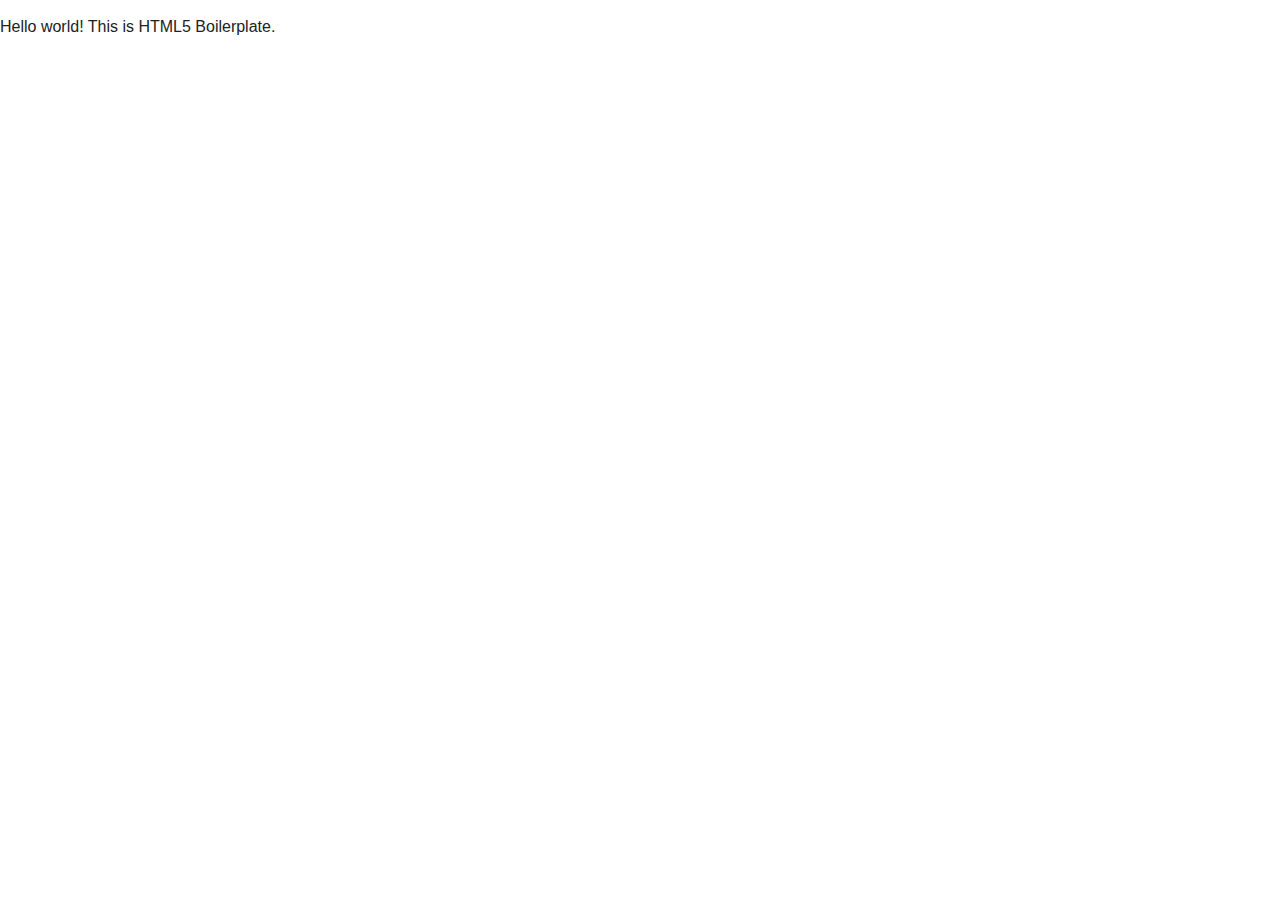
==== index.html @ b09a8c13 "First commit" ====
<!DOCTYPE html>
<!--[if lt IE 7]>      <html class="no-js lt-ie9 lt-ie8 lt-ie7"> <![endif]-->
<!--[if IE 7]>         <html class="no-js lt-ie9 lt-ie8"> <![endif]-->
<!--[if IE 8]>         <html class="no-js lt-ie9"> <![endif]-->
<!--[if gt IE 8]><!--> <html class="no-js"> <!--<![endif]-->
    <head>
        <meta charset="utf-8">
        <meta http-equiv="X-UA-Compatible" content="IE=edge">
        <title></title>
        <meta name="description" content="">
        <meta name="viewport" content="width=device-width, initial-scale=1">

        <!-- Place favicon.ico and apple-touch-icon.png in the root directory -->

        <link rel="stylesheet" href="css/normalize.css">
        <link rel="stylesheet" href="css/main.css">
        <script src="js/vendor/modernizr-2.6.2.min.js"></script>
    </head>
    <body>
        <!--[if lt IE 7]>
            <p class="browsehappy">You are using an <strong>outdated</strong> browser. Please <a href="http://browsehappy.com/">upgrade your browser</a> to improve your experience.</p>
        <![endif]-->

        <!-- Add your site or application content here -->
        <p>Hello world! This is HTML5 Boilerplate.</p>

        <script src="//ajax.googleapis.com/ajax/libs/jquery/1.10.2/jquery.min.js"></script>
        <script>window.jQuery || document.write('<script src="js/vendor/jquery-1.10.2.min.js"><\/script>')</script>
        <script src="js/plugins.js"></script>
        <script src="js/main.js"></script>

        <!-- Google Analytics: change UA-XXXXX-X to be your site's ID. -->
        <script>
            (function(b,o,i,l,e,r){b.GoogleAnalyticsObject=l;b[l]||(b[l]=
            function(){(b[l].q=b[l].q||[]).push(arguments)});b[l].l=+new Date;
            e=o.createElement(i);r=o.getElementsByTagName(i)[0];
            e.src='//www.google-analytics.com/analytics.js';
            r.parentNode.insertBefore(e,r)}(window,document,'script','ga'));
            ga('create','UA-XXXXX-X');ga('send','pageview');
        </script>
    </body>
</html>
---- css/main.css ----
/*! HTML5 Boilerplate v4.3.0 | MIT License | http://h5bp.com/ */

/*
 * What follows is the result of much research on cross-browser styling.
 * Credit left inline and big thanks to Nicolas Gallagher, Jonathan Neal,
 * Kroc Camen, and the H5BP dev community and team.
 */

/* ==========================================================================
   Base styles: opinionated defaults
   ========================================================================== */

html,
button,
input,
select,
textarea {
    color: #222;
}

html {
    font-size: 1em;
    line-height: 1.4;
}

/*
 * Remove text-shadow in selection highlight: h5bp.com/i
 * These selection rule sets have to be separate.
 * Customize the background color to match your design.
 */

::-moz-selection {
    background: #b3d4fc;
    text-shadow: none;
}

::selection {
    background: #b3d4fc;
    text-shadow: none;
}

/*
 * A better looking default horizontal rule
 */

hr {
    display: block;
    height: 1px;
    border: 0;
    border-top: 1px solid #ccc;
    margin: 1em 0;
    padding: 0;
}

/*
 * Remove the gap between images, videos, audio and canvas and the bottom of
 * their containers: h5bp.com/i/440
 */

audio,
canvas,
img,
video {
    vertical-align: middle;
}

/*
 * Remove default fieldset styles.
 */

fieldset {
    border: 0;
    margin: 0;
    padding: 0;
}

/*
 * Allow only vertical resizing of textareas.
 */

textarea {
    resize: vertical;
}

/* ==========================================================================
   Browse Happy prompt
   ========================================================================== */

.browsehappy {
    margin: 0.2em 0;
    background: #ccc;
    color: #000;
    padding: 0.2em 0;
}

/* ==========================================================================
   Author's custom styles
   ========================================================================== */

















/* ==========================================================================
   Helper classes
   ========================================================================== */

/*
 * Image replacement
 */

.ir {
    background-color: transparent;
    border: 0;
    overflow: hidden;
    /* IE 6/7 fallback */
    *text-indent: -9999px;
}

.ir:before {
    content: "";
    display: block;
    width: 0;
    height: 150%;
}

/*
 * Hide from both screenreaders and browsers: h5bp.com/u
 */

.hidden {
    display: none !important;
    visibility: hidden;
}

/*
 * Hide only visually, but have it available for screenreaders: h5bp.com/v
 */

.visuallyhidden {
    border: 0;
    clip: rect(0 0 0 0);
    height: 1px;
    margin: -1px;
    overflow: hidden;
    padding: 0;
    position: absolute;
    width: 1px;
}

/*
 * Extends the .visuallyhidden class to allow the element to be focusable
 * when navigated to via the keyboard: h5bp.com/p
 */

.visuallyhidden.focusable:active,
.visuallyhidden.focusable:focus {
    clip: auto;
    height: auto;
    margin: 0;
    overflow: visible;
    position: static;
    width: auto;
}

/*
 * Hide visually and from screenreaders, but maintain layout
 */

.invisible {
    visibility: hidden;
}

/*
 * Clearfix: contain floats
 *
 * For modern browsers
 * 1. The space content is one way to avoid an Opera bug when the
 *    `contenteditable` attribute is included anywhere else in the document.
 *    Otherwise it causes space to appear at the top and bottom of elements
 *    that receive the `clearfix` class.
 * 2. The use of `table` rather than `block` is only necessary if using
 *    `:before` to contain the top-margins of child elements.
 */

.clearfix:before,
.clearfix:after {
    content: " "; /* 1 */
    display: table; /* 2 */
}

.clearfix:after {
    clear: both;
}

/*
 * For IE 6/7 only
 * Include this rule to trigger hasLayout and contain floats.
 */

.clearfix {
    *zoom: 1;
}

/* ==========================================================================
   EXAMPLE Media Queries for Responsive Design.
   These examples override the primary ('mobile first') styles.
   Modify as content requires.
   ========================================================================== */

@media only screen and (min-width: 35em) {
    /* Style adjustments for viewports that meet the condition */
}

@media print,
       (-o-min-device-pixel-ratio: 5/4),
       (-webkit-min-device-pixel-ratio: 1.25),
       (min-resolution: 120dpi) {
    /* Style adjustments for high resolution devices */
}

/* ==========================================================================
   Print styles.
   Inlined to avoid required HTTP connection: h5bp.com/r
   ========================================================================== */

@media print {
    * {
        background: transparent !important;
        color: #000 !important; /* Black prints faster: h5bp.com/s */
        box-shadow: none !important;
        text-shadow: none !important;
    }

    a,
    a:visited {
        text-decoration: underline;
    }

    a[href]:after {
        content: " (" attr(href) ")";
    }

    abbr[title]:after {
        content: " (" attr(title) ")";
    }

    /*
     * Don't show links for images, or javascript/internal links
     */

    .ir a:after,
    a[href^="javascript:"]:after,
    a[href^="#"]:after {
        content: "";
    }

    pre,
    blockquote {
        border: 1px solid #999;
        page-break-inside: avoid;
    }

    thead {
        display: table-header-group; /* h5bp.com/t */
    }

    tr,
    img {
        page-break-inside: avoid;
    }

    img {
        max-width: 100% !important;
    }

    @page {
        margin: 0.5cm;
    }

    p,
    h2,
    h3 {
        orphans: 3;
        widows: 3;
    }

    h2,
    h3 {
        page-break-after: avoid;
    }
}
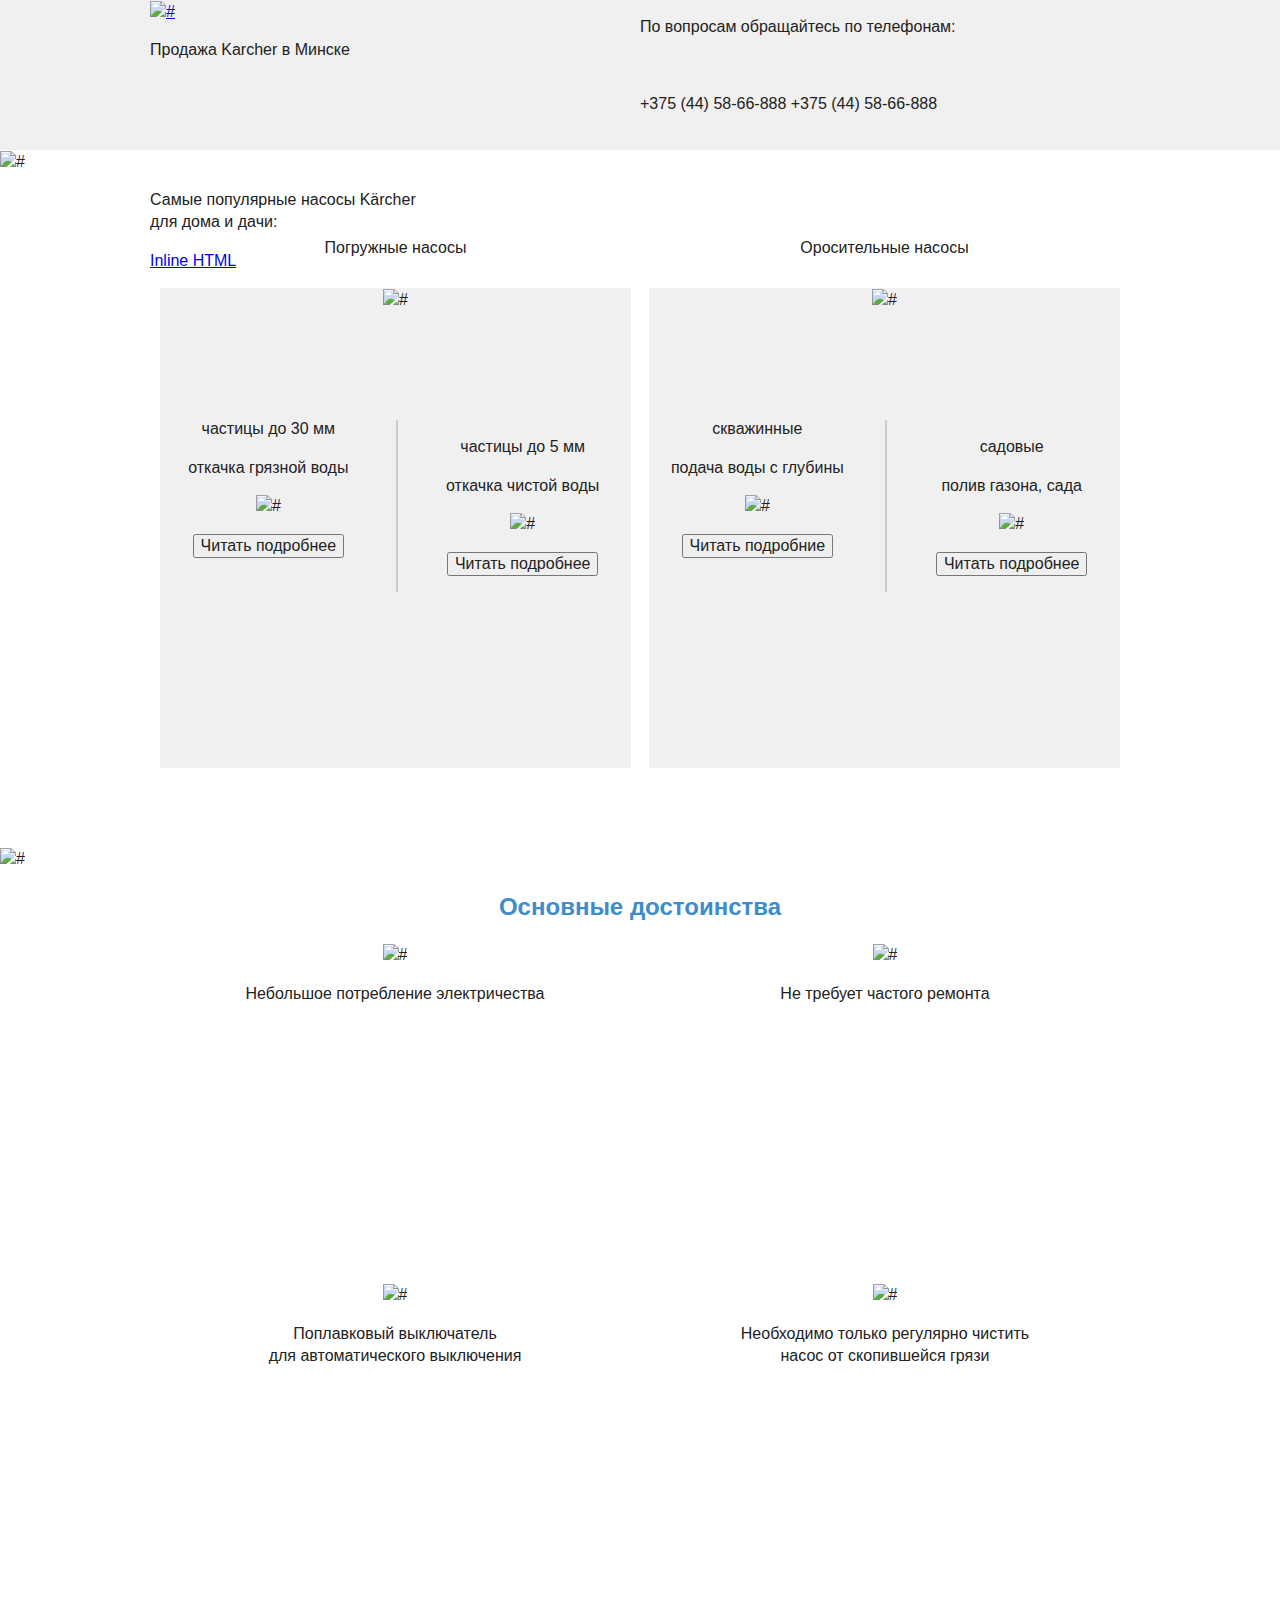
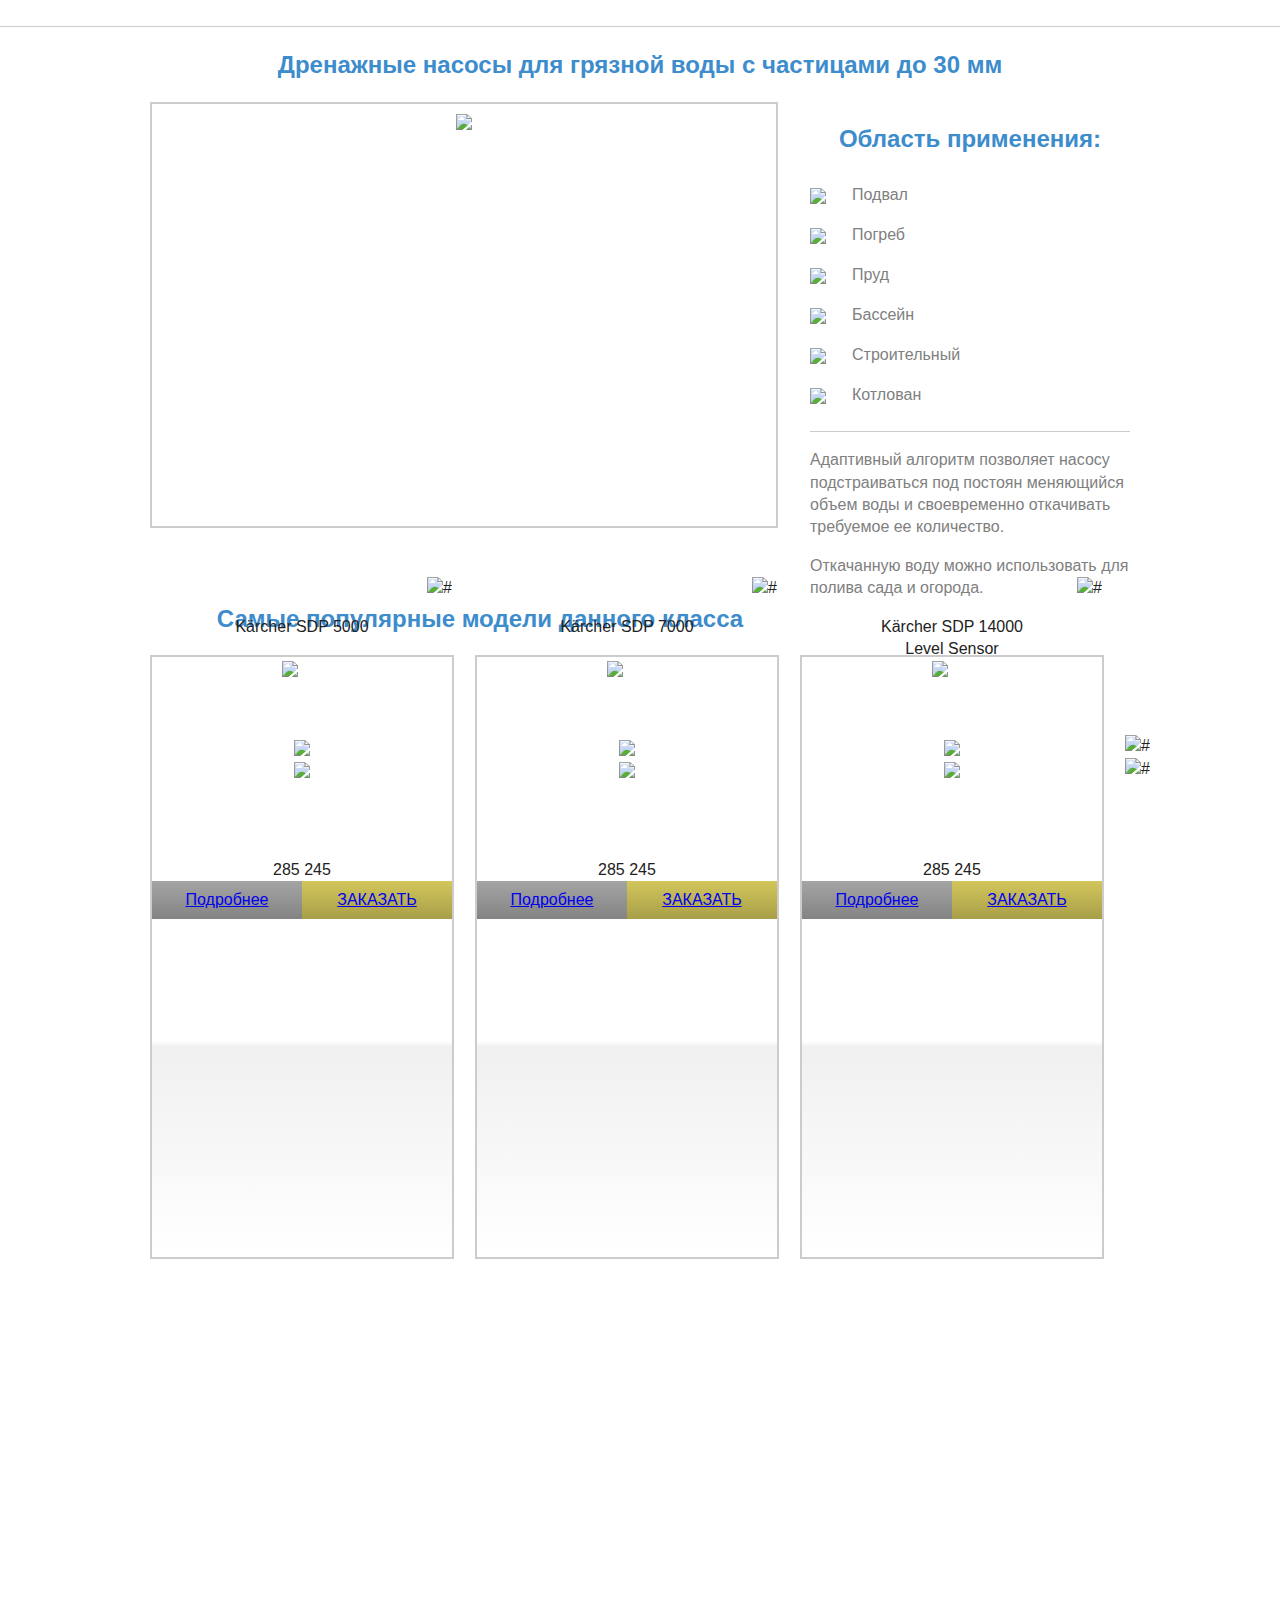
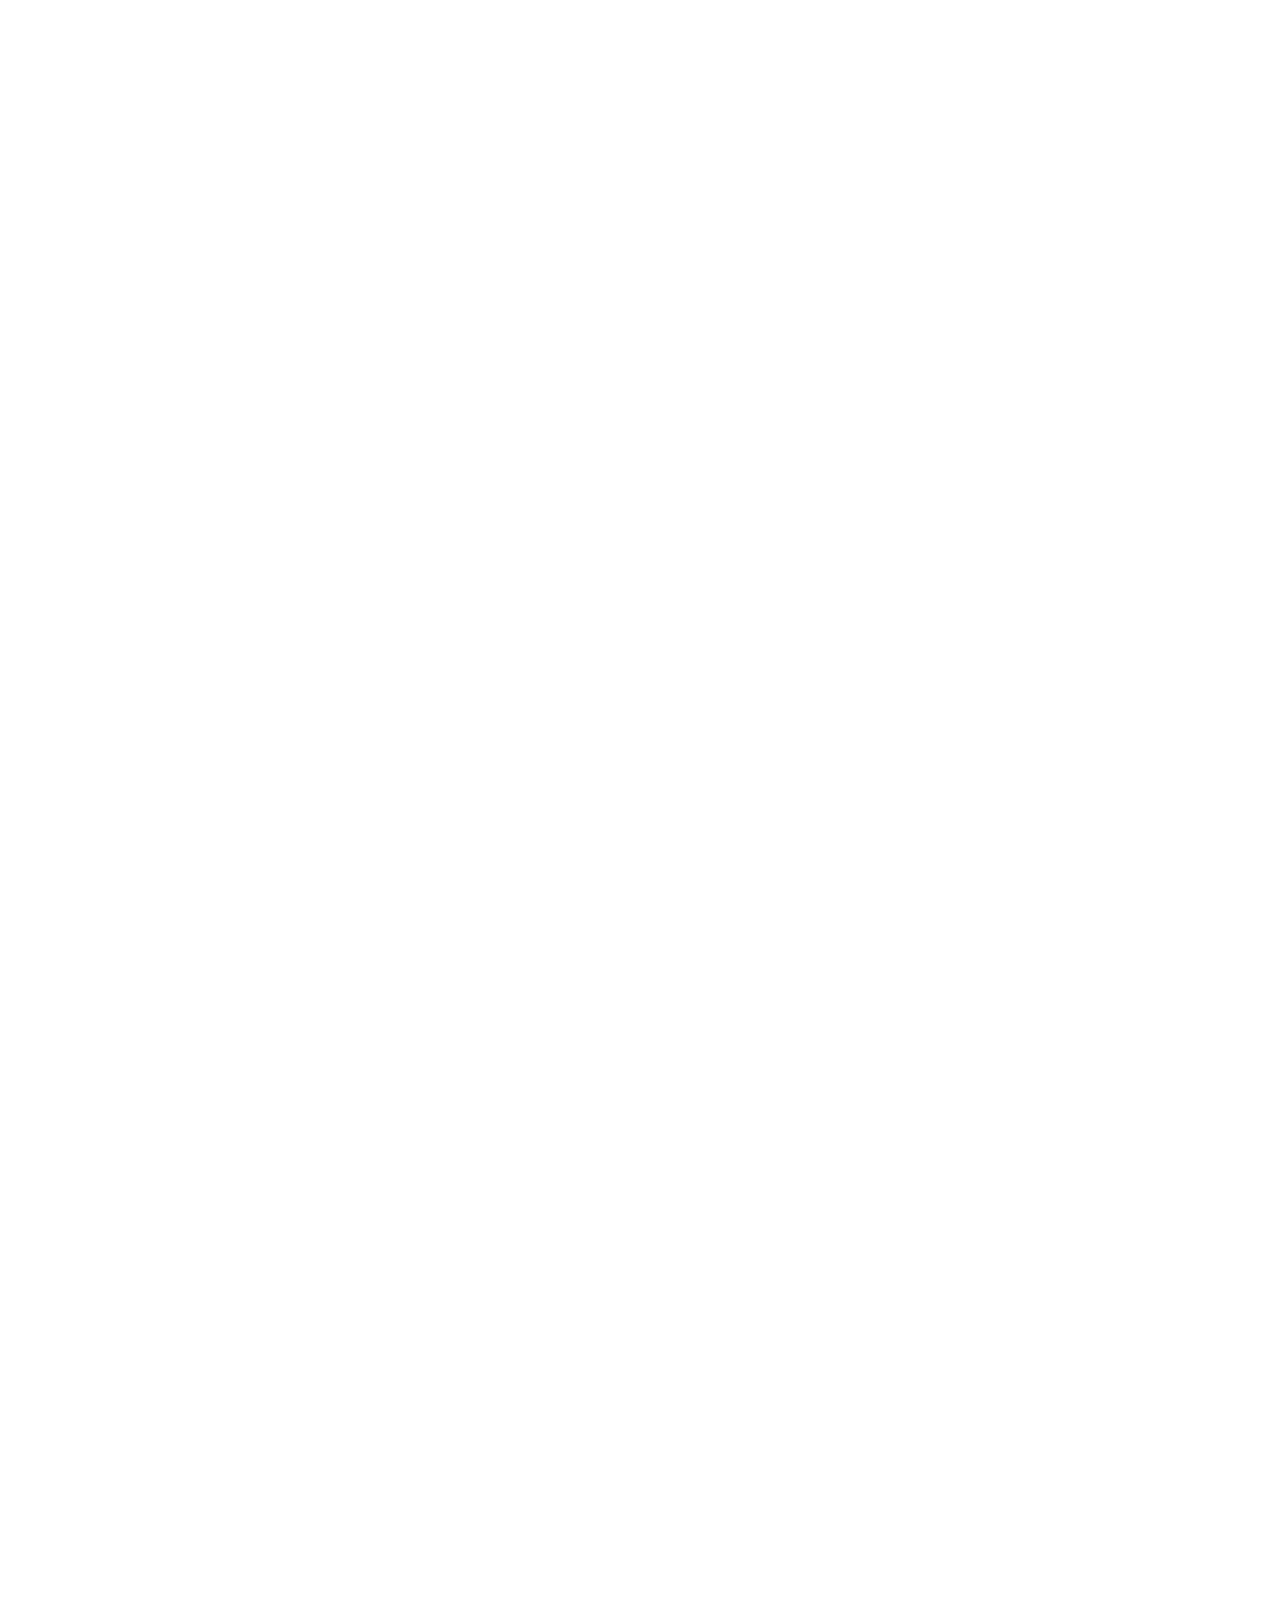
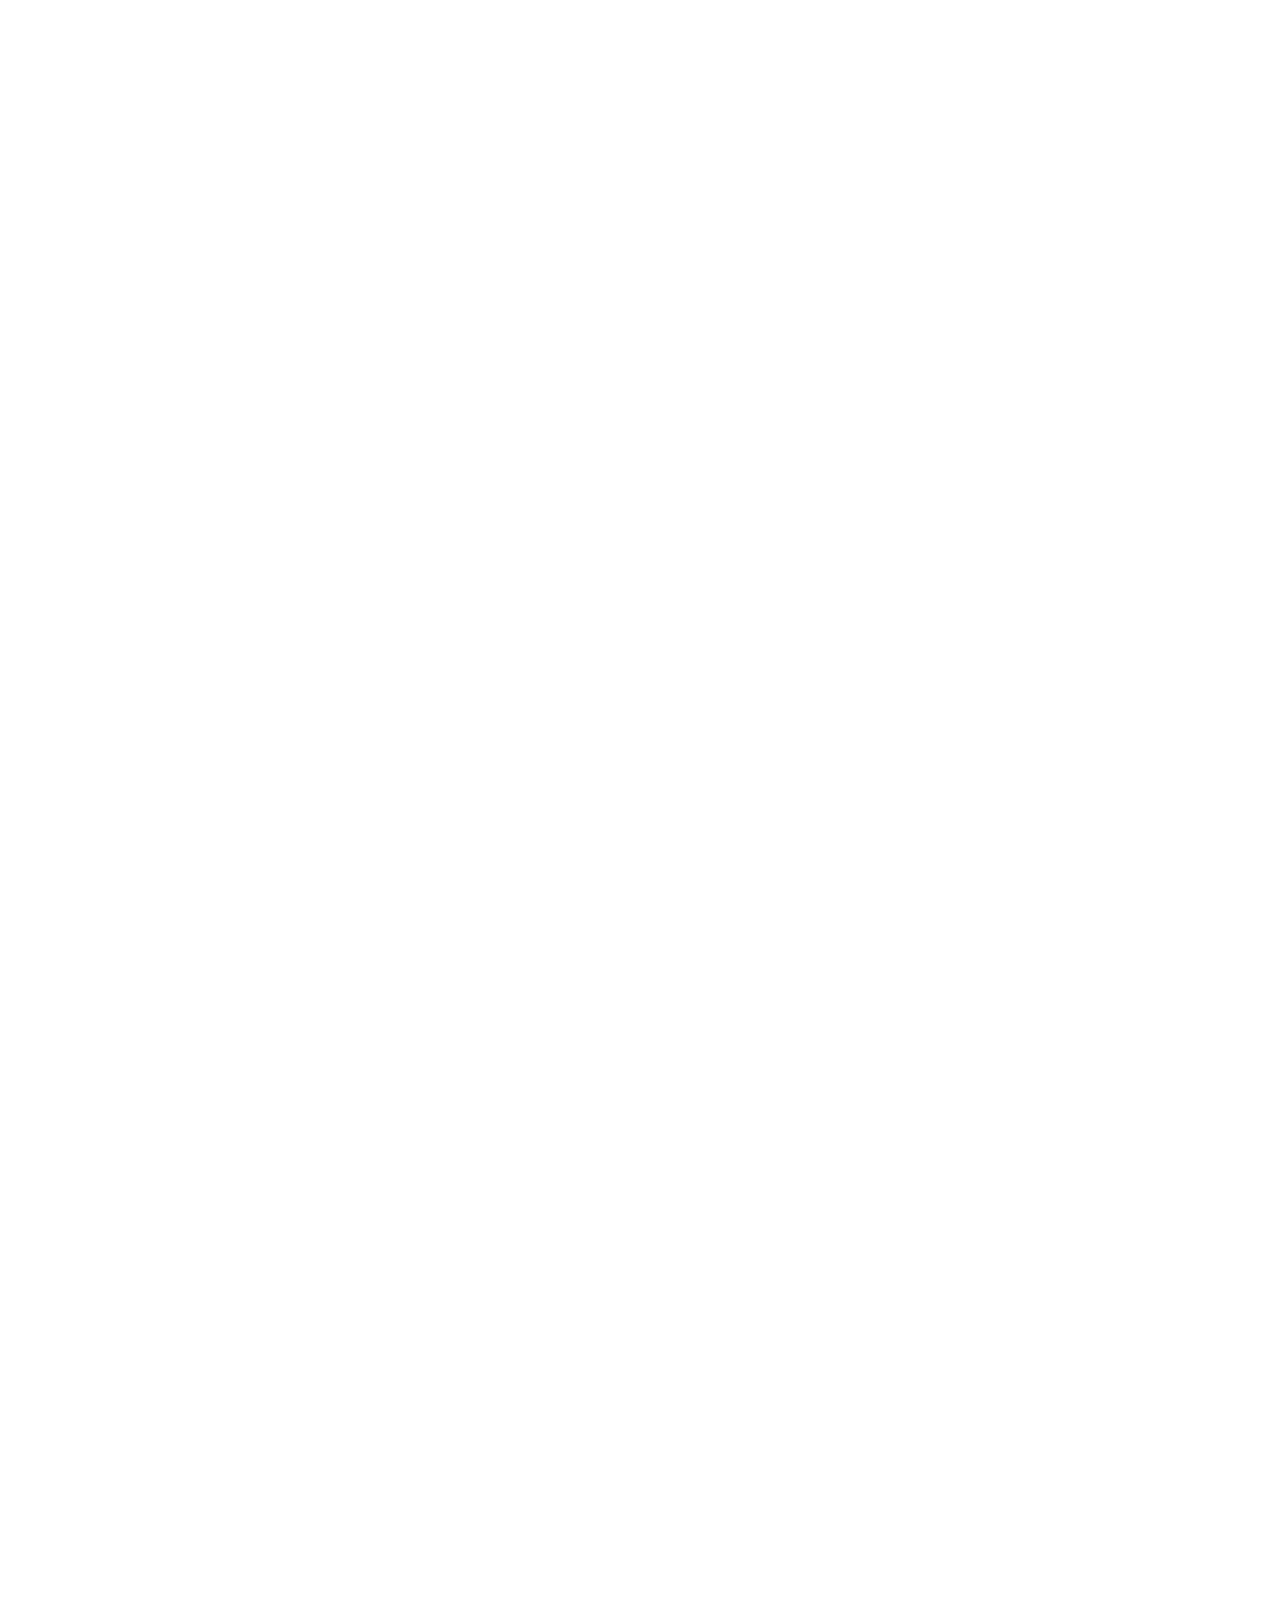
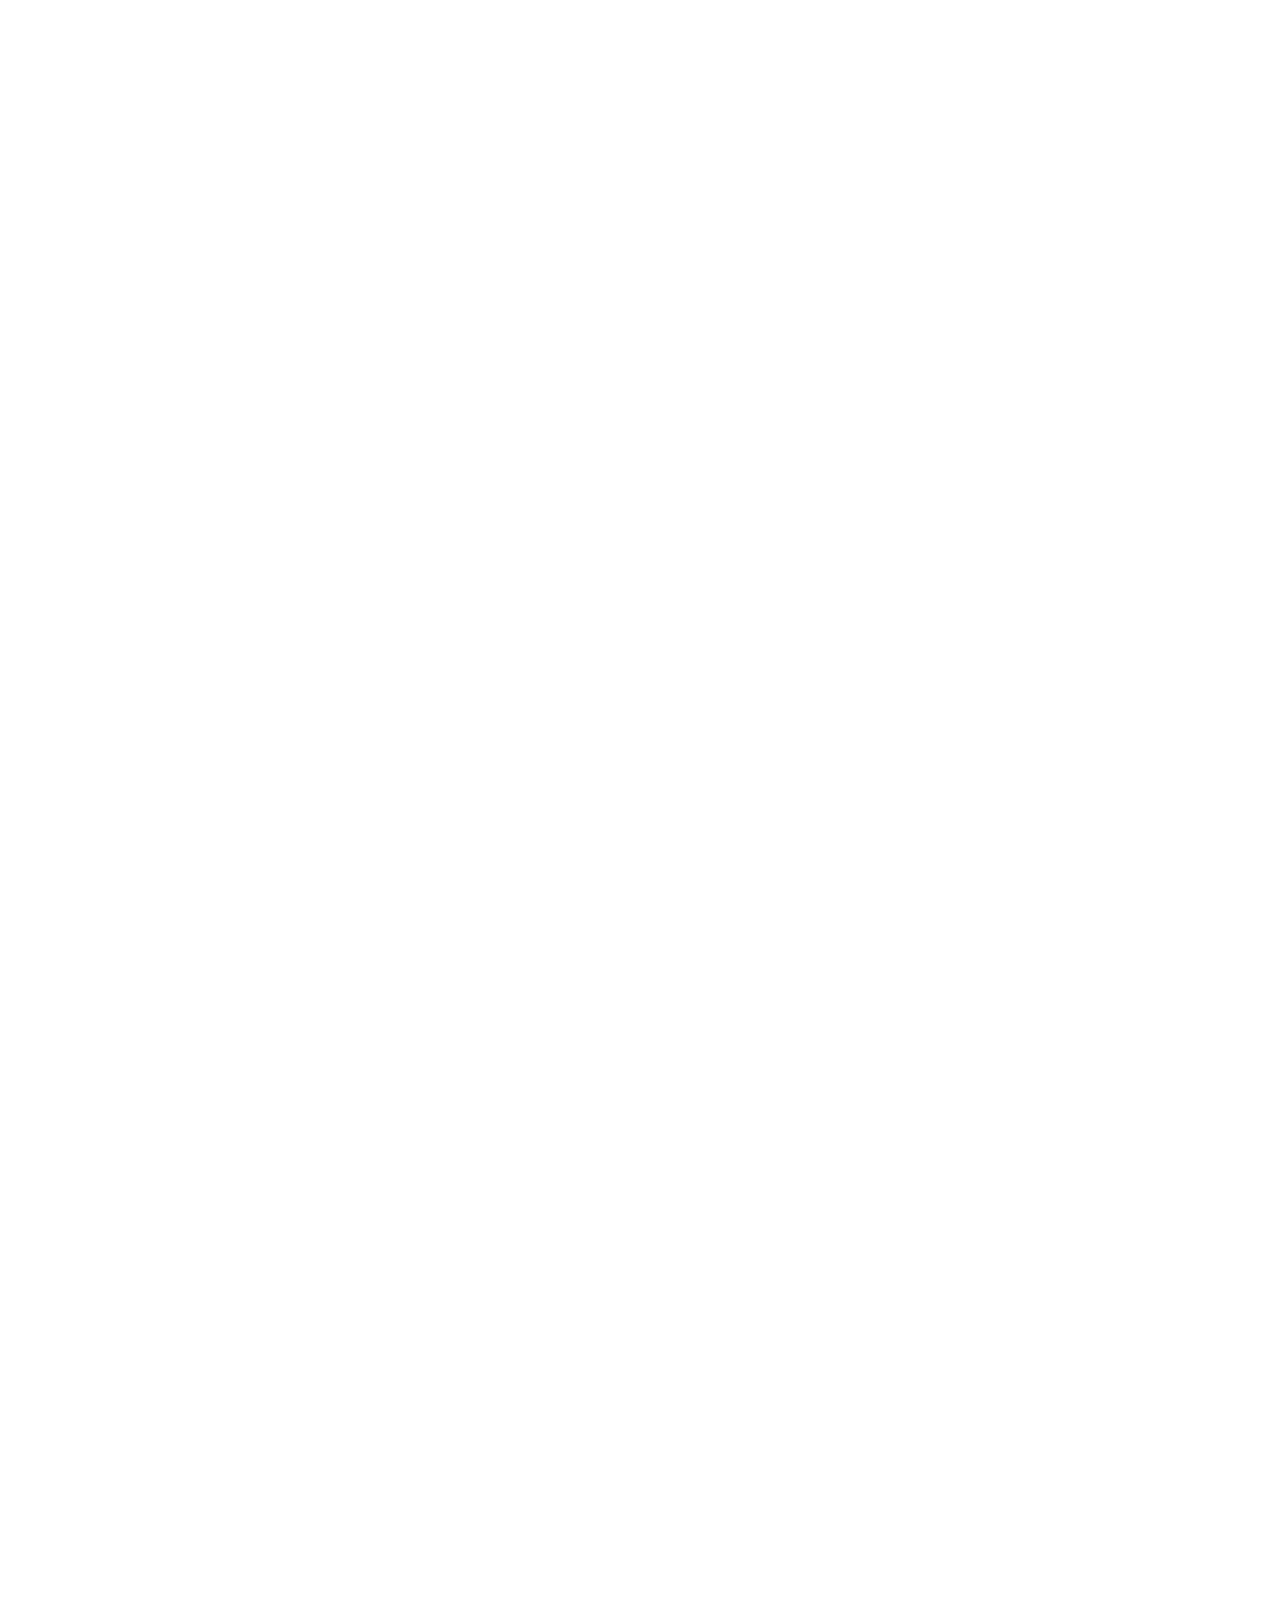
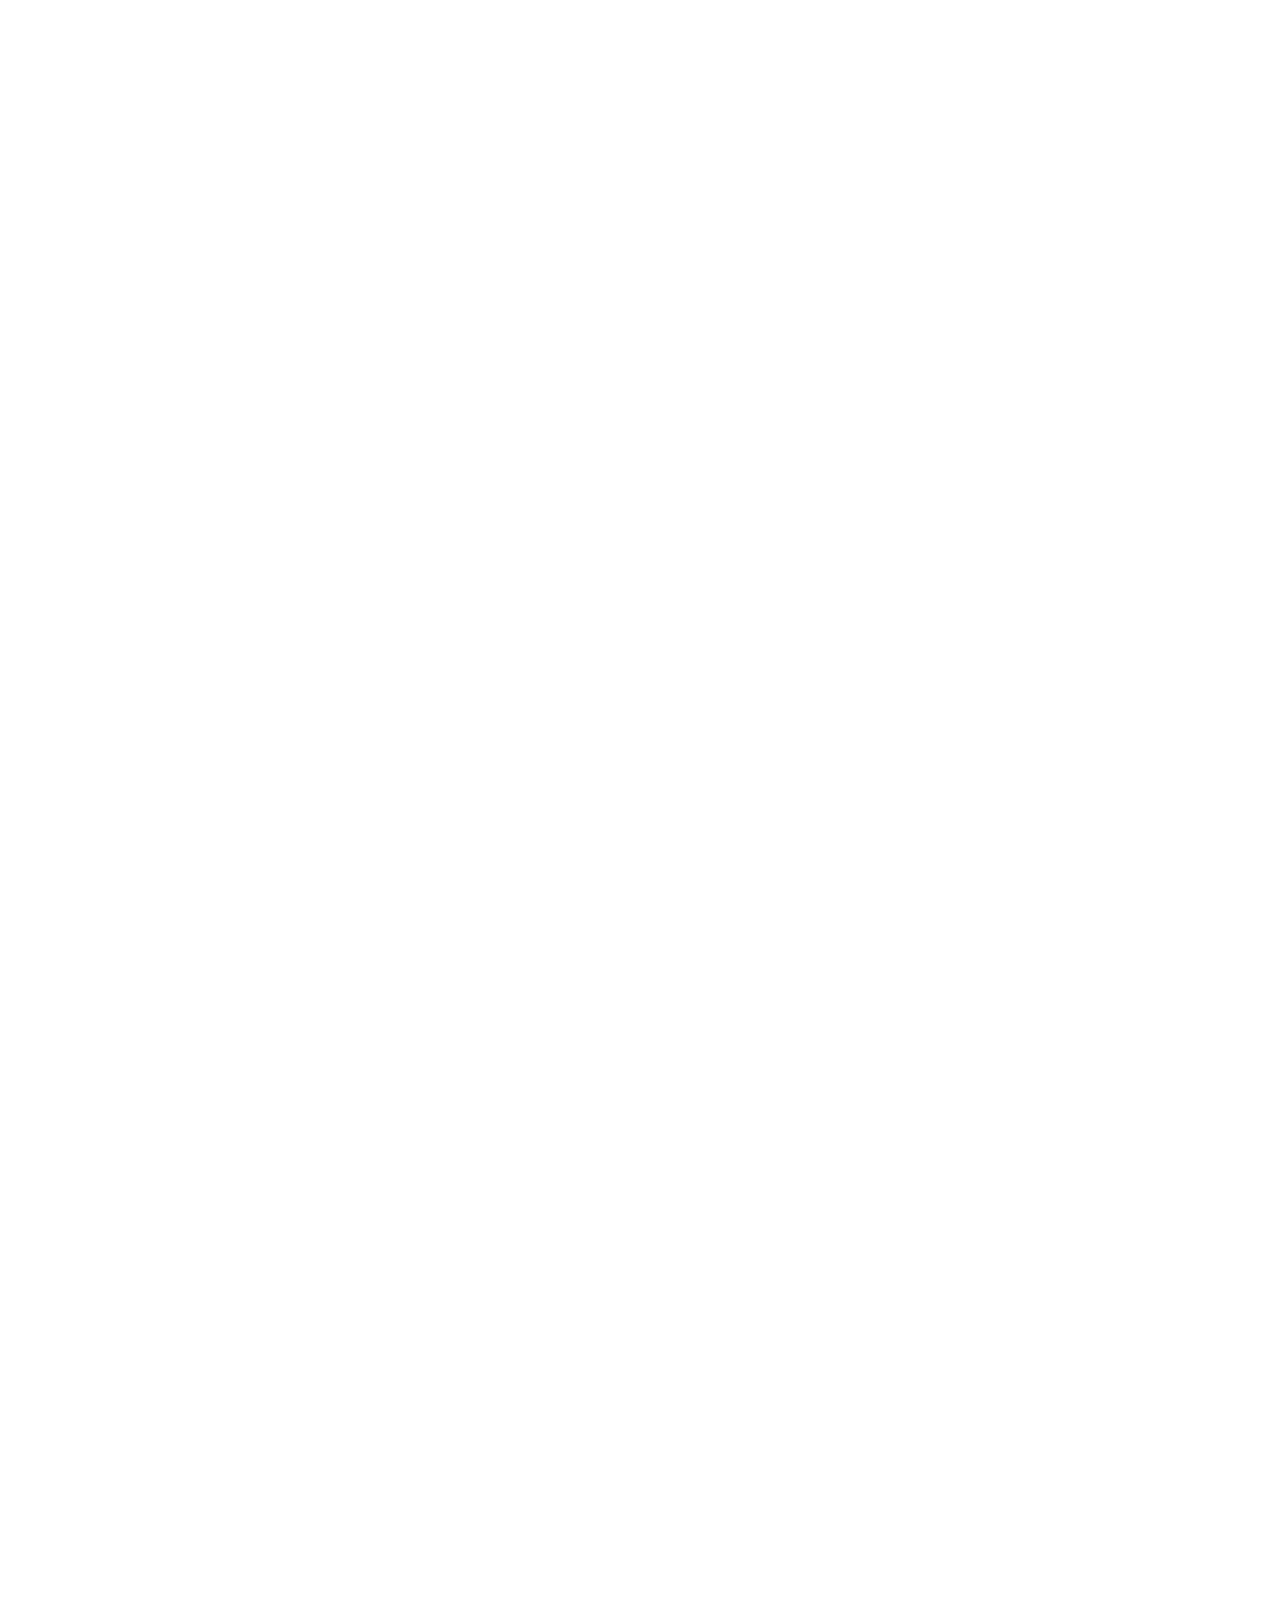
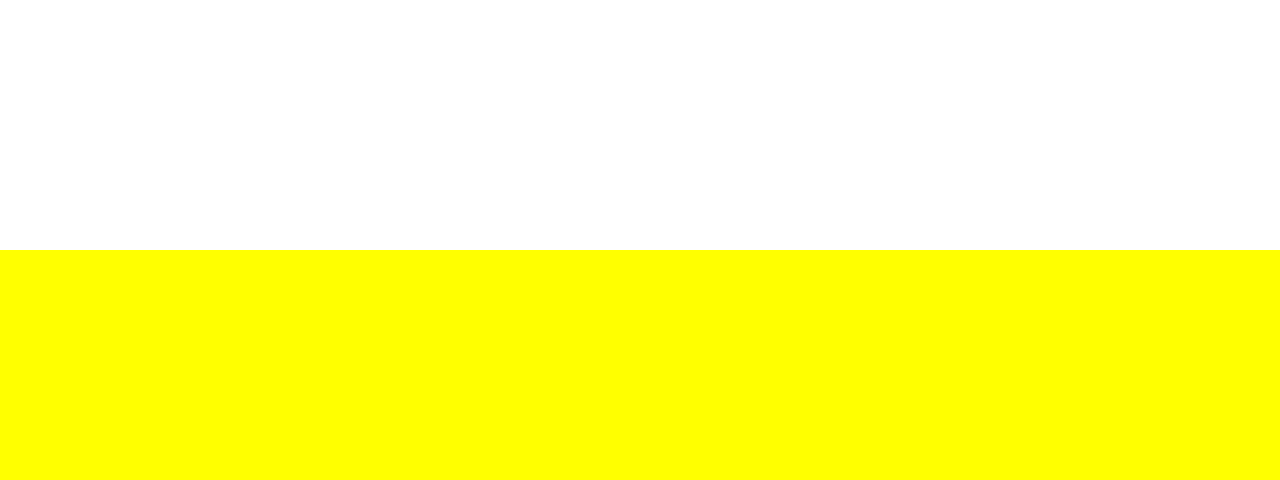
==== commit d712abfb: "Add colorbox, fix style" ====
--- a/index.html
+++ b/index.html
@@ -14,29 +14,214 @@
 
         <link rel="stylesheet" href="css/normalize.css">
         <link rel="stylesheet" href="css/main.css">
-        <script src="js/vendor/modernizr-2.6.2.min.js"></script>
+        <link rel="stylesheet" href="css/colorbox.css">
+        <script src="js/vendor/jquery-1.10.2.min.js"></script>
+        <script src="js/vendor/jquery.colorbox-min.js"></script>
+        <script src="js/main.js"></script>
     </head>
     <body>
         <!--[if lt IE 7]>
             <p class="browsehappy">You are using an <strong>outdated</strong> browser. Please <a href="http://browsehappy.com/">upgrade your browser</a> to improve your experience.</p>
         <![endif]-->
-
-        <!-- Add your site or application content here -->
-        <p>Hello world! This is HTML5 Boilerplate.</p>
-
-        <script src="//ajax.googleapis.com/ajax/libs/jquery/1.10.2/jquery.min.js"></script>
-        <script>window.jQuery || document.write('<script src="js/vendor/jquery-1.10.2.min.js"><\/script>')</script>
-        <script src="js/plugins.js"></script>
-        <script src="js/main.js"></script>
-
-        <!-- Google Analytics: change UA-XXXXX-X to be your site's ID. -->
-        <script>
-            (function(b,o,i,l,e,r){b.GoogleAnalyticsObject=l;b[l]||(b[l]=
-            function(){(b[l].q=b[l].q||[]).push(arguments)});b[l].l=+new Date;
-            e=o.createElement(i);r=o.getElementsByTagName(i)[0];
-            e.src='//www.google-analytics.com/analytics.js';
-            r.parentNode.insertBefore(e,r)}(window,document,'script','ga'));
-            ga('create','UA-XXXXX-X');ga('send','pageview');
-        </script>
+        <header>
+            <div class="center">
+                <div class="logo">
+                    <a href="#"><img src="img/logo.png" alt="#"></a>
+                    <p>Продажа Karcher в Минске</p>
+                </div>
+                <div class="contacts">
+                    <p>По вопросам обращайтесь по телефонам:</p><br/>
+                    <p>+375 (44) 58-66-888 +375 (44) 58-66-888</p>
+                </div>
+            </div>
+        </header>
+        <div class="main">
+            <img class="pict1" src="img/pict1.png" alt="#">
+                <div class="center">
+                    <p>Самые популярные насосы Kärcher<br/>для дома и дачи:</p>
+                    <p><a class="inline" href="#inline_content">Inline HTML</a></p>
+                    <div class="classy">
+                        <div class="pogryj">
+                            <div class="yellow_pic">
+                                <img src="img/button.png" alt="#">
+                                <p class="p_yellow">Погружные насосы</p>
+                            </div>
+                            <div class="pogru">
+                                <p>частицы до 30 мм</p>
+                                <p>откачка грязной воды</p>
+                                <img src="img/n_pogruj.png" alt="#">
+                                <p><input type="submit" class="" value="Читать подробнее"></p>
+                            </div>
+                            <div class="pogr">
+                                <p>частицы до 5 мм</p>
+                                <p>откачка чистой воды</p>
+                                <img src="img/n_pogrujn.png" alt="#">
+                                <p><input type="submit" class="" value="Читать подробнее"></p>
+                            </div>
+                        </div>
+                        <div class="orosit">
+                            <div class="yellow_pic">
+                                <img src="img/button.png" alt="#">
+                                <p class="p_yellow">Оросительные насосы</p>
+                            </div>
+                            <div class="oros">
+                                <p>скважинные</p>
+                                <p>подача воды с глубины</p>
+                                <img src="img/n_orosit.png" alt="#">
+                                <p><input type="submit" class="" value="Читать подробние"></p>
+                            </div>
+                            <div class="oro">
+                                <p>садовые</p>
+                                <p>полив газона, сада</p>
+                                <img src="img/n_orosite.png" alt="#">
+                                <p><input type="submit" class="" value="Читать подробнее"></p>
+                            </div>
+                        </div>
+                    </div>
+                </div>
+            <img class="yellow" src="img/yellow.png" alt="#">
+            <div class="center">
+                <div class="dostoinstva">
+                    <h2>Основные достоинства</h2>
+                    <div class="watt">
+                        <img src="img/watt.png" alt="#">
+                        <p>Небольшое потребление электричества</p>
+                    </div>
+                    <div class="kluch">
+                        <img src="img/kluch.png" alt="#">
+                        <p>Не требует частого ремонта</p>
+                    </div>
+                    <div class="poplovok">
+                        <img src="img/poplovok.png" alt="#">
+                        <p>Поплавковый выключатель<br/> для автоматического выключения</p>
+                    </div>
+                    <div class="chistka">
+                        <img src="img/chistka.png" alt="#">
+                        <p>Необходимо только регулярно чистить<br/> насос от скопившейся грязи</p>
+                    </div>
+                </div>
+            </div>
+            <hr>
+            <h2>Дренажные насосы для грязной воды с частицами до 30 мм</h2>
+            <!--<br/>-->
+            <div class="center">
+                <div class="oblast">
+                    <div class="pictc">
+                        <img class="nasos_g" src="img/nasos_g.png">
+                    </div>
+                    <div class="prim">
+                        <h2>Область применения:</h2>
+                        <p class="p_s">
+                            <img class="v" src="img/v.png">Подвал<br/>
+                            <img class="v" src="img/v.png">Погреб<br/>
+                            <img class="v" src="img/v.png">Пруд<br/>
+                            <img class="v" src="img/v.png">Бассейн<br/>
+                            <img class="v" src="img/v.png">Строительный<br/>
+                            <img class="v" src="img/v.png">Котлован
+                        </p>
+                        <hr>
+                        <p class="p_g">Адаптивный алгоритм позволяет насосу подстраиваться под постоян меняющийся объем воды и своевременно откачивать требуемое ее количество.</p>
+                        <p class="p_g">Откачанную воду можно использовать для полива сада и огорода.</p>
+                    </div>
+                </div>
+            </div>
+            <div class="center">
+                <h2>Самые популярные модели данного класса</h2>
+                <!--<div class="">-->
+                    <div class="tovar_1">
+                        <div class="tov">
+                            <img src="img/tov.png">
+                            <img class="akc" src="img/akciya.png" alt="#">
+                            <p class="p_tov">Kärcher SDP 5000</p>
+                        </div>
+                        <div class="nasos_tov">
+                            <img src="img/t1.png">
+                            <div class="pho">
+                                <img src="img/s_t1.png">
+                            </div>
+                        </div>
+                        <div class="cash">
+                            <span>285</span>
+                            <span>245</span>
+                        </div>
+                        <div>
+                            <a href="#" class="button left">Подробнее</a>
+                            <a href="#" class="button2 left">ЗАКАЗАТЬ</a>
+                        </div>
+                    </div>
+                    <div class="tovar_2">
+                        <div class="tov">
+                            <img src="img/tov.png">
+                            <img class="akc" src="img/akciya.png" alt="#">
+                            <p class="p_tov">Kärcher SDP 7000</p>
+                        </div>
+                        <div class="nasos_tov">
+                            <img src="img/t2.png">
+                            <div class="pho">
+                                <img src="img/s_t2.png">
+                            </div>
+                        </div>
+                        <div class="cash">
+                            <span>285</span>
+                            <span>245</span>
+                        </div>
+                        <div>
+                            <a href="#" class="button left">Подробнее</a>
+                            <a href="#" class="button2 left">ЗАКАЗАТЬ</a>
+                        </div>
+                    </div>
+                    <div class="tovar_3">
+                        <div class="tov">
+                            <img src="img/tov.png">
+                            <img class="akc" src="img/akciya.png" alt="#">
+                            <p class="p_tov">Kärcher SDP 14000<br/> Level Sensor</p>
+                        </div>
+                        <div class="nasos_tov">
+                            <img src="img/t3.png">
+                            <div class="pho">
+                                <img src="img/s_t3.png">
+                            </div>
+                        </div>
+                        <div class="cash">
+                            <span>285</span>
+                            <span>245</span>
+                        </div>
+                        <div>
+                            <a href="#" class="button left">Подробнее</a>
+                            <a href="#" class="button2 left">ЗАКАЗАТЬ</a>
+                        </div>
+                    </div>
+                <!--</div>-->
+            </div>
+            <!--блок 2-->
+
+
+            <img class="yellow" src="img/yellow.png" alt="#">
+            <div class="center">
+                <div class="">
+
+                </div>
+            </div>
+            <img class="gr_volna" src="img/gr_volna.png" alt="#">
+        </div>
+
+        <!--Inline content-->
+        <!--Phone-->
+        <div style='display:none'>
+            <div id='inline_content' style='padding:10px; background:#fff;'>
+                <p><strong>This content comes from a hidden element on this page.</strong></p>
+                <p>The inline option preserves bound JavaScript events and changes, and it puts the content back where it came from when it is closed.</p>
+                <p><a id="click" href="#" style='padding:5px; background:#ccc;'>Click me, it will be preserved!</a></p>
+
+                <p><strong>If you try to open a new Colorbox while it is already open, it will update itself with the new content.</strong></p>
+                <p>Updating Content Example:<br />
+                    <a class="ajax" href="../content/ajax.html">Click here to load new content</a></p>
+            </div>
+        </div>
+        <!--End inline content-->
+
+        <footer>
+
+        </footer>
     </body>
 </html>
--- a/css/main.css
+++ b/css/main.css
@@ -96,17 +96,392 @@
 /* ==========================================================================
    Author's custom styles
    ========================================================================== */
-
-
-
-
-
-
-
-
-
-
-
+header {
+    width: 980px;
+    height: 150px;
+    background: #f1f0f0;
+}
+
+.main {
+    height: 9700px;
+    background: #ffffff;
+}
+
+footer {
+    height: 230px;
+    background: #ffff00;
+}
+
+header,.main,footer {
+    width: 100%;
+    margin: 0 auto;
+}
+
+.logo {
+    float: left;
+    height: 150px;
+    width: 50%;
+}
+
+.contacts {
+    float: right;
+    height: 150px;
+    width: 50%;
+}
+
+.pict1 {
+    position: relative;
+    z-index: 1;
+    width: 100%;
+}
+
+.center {
+    width: 980px;
+    margin: 0 auto;
+}
+
+.classy {
+    height: 480px;
+    width: 980px;
+    margin: 0 auto;
+    text-align: center;
+}
+
+.yellow_pic {
+    height: 114px;
+    width: 471px;
+}
+
+.p_yellow {
+    z-index: 2;
+    position: relative;
+    bottom: 90px;
+    text-align: center;
+}
+
+.pogryj {
+    height: 480px;
+    width: 471px;
+    float: left;
+    margin-left: 10px;
+    background: #f1f0f0;
+}
+
+.orosit {
+    height: 480px;
+    width: 471px;
+    float: right;
+    margin-right: 10px;
+    background: #f1f0f0;
+}
+
+.oros {
+    width: 46%;
+    float: left;
+    margin: 0 auto;
+    background: #f1f0f0;
+    border: 3px;
+    border-color: #000000;
+}
+
+.oro {
+    position: relative;
+    top: 18px;
+    width: 46%;
+    float: right;
+    margin: 0 auto;
+    background: #f1f0f0;
+    border-left: 2px solid #ccc;
+    margin-left: 5px;
+    padding-left: 16px;
+}
+
+.pogru {
+    width: 46%;
+    float: left;
+    margin: 0 auto;
+    background: #f1f0f0;
+}
+
+.pogr {
+    position: relative;
+    top: 18px;
+    width: 46%;
+    float: right;
+    margin: 0 auto;
+    background: #f1f0f0;
+    border-left: 2px solid #ccc;
+    margin-left: 5px;
+    padding-left: 16px;
+}
+
+
+.yellow {
+    position: relative;
+    margin-top: 80px;
+    width: 100%;
+}
+
+.gr_volna {
+    position: relative;
+    width: 100%;
+}
+
+.dostoinstva {
+    width: 980px;
+    height: 720px;
+    text-align: center;
+}
+
+.watt {
+    height: 340px;
+    width: 490px;
+    float: left;
+}
+
+.kluch {
+    height: 340px;
+    width: 490px;
+    float: left;
+}
+
+.poplovok {
+    height: 340px;
+    width: 490px;
+    float: left;
+}
+
+.chistka {
+    height: 340px;
+    width: 490px;
+    float: left;
+}
+
+
+.oblast {
+    width: 980px;
+    height: 480px;
+
+}
+
+.pictc {
+    width: 624px;
+    height: 422px;
+    background: #ffffff;
+    border: 2px solid #ccc;
+    text-align: center;
+    float: left;
+}
+
+.nasos_g {
+    position: relative;
+    margin-top: 10px;
+}
+
+.prim {
+    width: 320px;
+    float: right;
+}
+
+hr {
+    width: 100%;
+    color: #ccc;
+}
+
+.v {
+    margin-right: 26px;
+}
+
+/*  ТЕКСТ  */
+
+
+h2,h3 {
+    color: #3d8ccc;
+    text-align: center;
+}
+
+.p_p {
+    color: #3d8ccc;
+}
+
+.p_p {
+    font-size: 18.03px;
+    text-align: left;
+    line-height: 0.8em;
+}
+
+.p_s {
+    line-height: 2.5em;
+    color: gray;
+}
+
+.p_g {
+    color: gray;
+}
+
+.tovar_1 {
+    width: 300px;
+    height: 600px;
+    border: 2px solid #ccc;
+    float: left;
+    margin-right: 21px;
+    background: -moz-linear-gradient(top, rgba(240,240,240,0) 64%, rgba(240,240,240,1) 65%, rgba(255,255,255,1) 100%); /* FF3.6+ */
+    background: -webkit-gradient(linear, left top, left bottom, color-stop(64%,rgba(240,240,240,0)), color-stop(65%,rgba(240,240,240,1)), color-stop(100%,rgba(255,255,255,1))); /* Chrome,Safari4+ */
+    background: -webkit-linear-gradient(top, rgba(240,240,240,0) 64%,rgba(240,240,240,1) 65%,rgba(255,255,255,1) 100%); /* Chrome10+,Safari5.1+ */
+    background: -o-linear-gradient(top, rgba(240,240,240,0) 64%,rgba(240,240,240,1) 65%,rgba(255,255,255,1) 100%); /* Opera 11.10+ */
+    background: -ms-linear-gradient(top, rgba(240,240,240,0) 64%,rgba(240,240,240,1) 65%,rgba(255,255,255,1) 100%); /* IE10+ */
+    background: linear-gradient(to bottom, rgba(240,240,240,0) 64%,rgba(240,240,240,1) 65%,rgba(255,255,255,1) 100%); /* W3C */
+    filter: progid:DXImageTransform.Microsoft.gradient( startColorstr='#00f0f0f0', endColorstr='#ffffff',GradientType=0 ); /* IE6-9 */
+}
+
+.tovar_2 {
+    width: 300px;
+    height: 600px;
+    border: 2px solid #ccc;
+    float: left;
+    margin-right: 21px;
+    background: -moz-linear-gradient(top, rgba(240,240,240,0) 64%, rgba(240,240,240,1) 65%, rgba(255,255,255,1) 100%); /* FF3.6+ */
+    background: -webkit-gradient(linear, left top, left bottom, color-stop(64%,rgba(240,240,240,0)), color-stop(65%,rgba(240,240,240,1)), color-stop(100%,rgba(255,255,255,1))); /* Chrome,Safari4+ */
+    background: -webkit-linear-gradient(top, rgba(240,240,240,0) 64%,rgba(240,240,240,1) 65%,rgba(255,255,255,1) 100%); /* Chrome10+,Safari5.1+ */
+    background: -o-linear-gradient(top, rgba(240,240,240,0) 64%,rgba(240,240,240,1) 65%,rgba(255,255,255,1) 100%); /* Opera 11.10+ */
+    background: -ms-linear-gradient(top, rgba(240,240,240,0) 64%,rgba(240,240,240,1) 65%,rgba(255,255,255,1) 100%); /* IE10+ */
+    background: linear-gradient(to bottom, rgba(240,240,240,0) 64%,rgba(240,240,240,1) 65%,rgba(255,255,255,1) 100%); /* W3C */
+    filter: progid:DXImageTransform.Microsoft.gradient( startColorstr='#00f0f0f0', endColorstr='#ffffff',GradientType=0 ); /* IE6-9 */
+}
+
+.tovar_3 {
+    width: 300px;
+    height: 600px;
+    border: 2px solid #ccc;
+    float: left;
+    margin-right: 21px;
+    background: -moz-linear-gradient(top, rgba(240,240,240,0) 64%, rgba(240,240,240,1) 65%, rgba(255,255,255,1) 100%); /* FF3.6+ */
+    background: -webkit-gradient(linear, left top, left bottom, color-stop(64%,rgba(240,240,240,0)), color-stop(65%,rgba(240,240,240,1)), color-stop(100%,rgba(255,255,255,1))); /* Chrome,Safari4+ */
+    background: -webkit-linear-gradient(top, rgba(240,240,240,0) 64%,rgba(240,240,240,1) 65%,rgba(255,255,255,1) 100%); /* Chrome10+,Safari5.1+ */
+    background: -o-linear-gradient(top, rgba(240,240,240,0) 64%,rgba(240,240,240,1) 65%,rgba(255,255,255,1) 100%); /* Opera 11.10+ */
+    background: -ms-linear-gradient(top, rgba(240,240,240,0) 64%,rgba(240,240,240,1) 65%,rgba(255,255,255,1) 100%); /* IE10+ */
+    background: linear-gradient(to bottom, rgba(240,240,240,0) 64%,rgba(240,240,240,1) 65%,rgba(255,255,255,1) 100%); /* W3C */
+    filter: progid:DXImageTransform.Microsoft.gradient( startColorstr='#00f0f0f0', endColorstr='#ffffff',GradientType=0 ); /* IE6-9 */
+}
+
+.tovar_1,.tovar_2,.tovar_3 {
+    text-align: center;
+}
+
+.akc {
+    position: relative;
+    z-index: 2;
+    bottom: 80px;
+    float: right;
+}
+
+.tov {
+    width: 300px;
+    height: 79px;
+    z-index: 1;
+}
+
+.p_tov {
+    position: relative;
+    bottom: 80px;
+    text-align: center;
+}
+
+.pho {
+    width: 300px;
+    height: 100px;
+}
+
+.cash {
+
+}
+
+
+/*кнопки 1*/
+
+
+.left {
+    float: left;
+}
+
+.button {
+    background: #a4a4a4;
+    height: 38px;
+    width: 150px;
+    overflow: hidden;
+    display: block;
+    text-align: center;
+    line-height: 38px;
+
+    /*Переход*/
+    -webkit-transition: All 0.2s ease;
+    -moz-transition: All 0.2s ease;
+    -o-transition: All 0.2s ease;
+    -ms-transition: All 0.2s ease;
+    transition: All 0.2s ease;
+
+    /*Скругленные углы*/
+    -webkit-border-radius: 0px;
+    -moz-border-radius: 0px;
+    border-radius: 0px;
+
+    /*Градиент*/
+    background-image: -webkit-linear-gradient(top, rgba(0, 0, 0, 0), rgba(0, 0, 0, 0.2));
+    background-image: -moz-linear-gradient(top, rgba(0, 0, 0, 0), rgba(0, 0, 0, 0.2));
+    background-image: -o-linear-gradient(top, rgba(0, 0, 0, 0), rgba(0, 0, 0, 0.2));
+    background-image: -ms-linear-gradient(top, rgba(0, 0, 0, 0), rgba(0, 0, 0, 0.2));
+    background-image: linear-gradient(top, rgba(0, 0, 0, 0), rgba(0, 0, 0, 0.2));
+
+}
+.button:hover {
+    background-color: #ff3434;
+}
+
+/*кнопка 2*/
+
+.button2 {
+    background: #fff200;
+    height: 38px;
+    width: 150px;
+    overflow: hidden;
+    display: block;
+    text-align: center;
+    line-height: 38px;
+
+    /*Переход*/
+    -webkit-transition: All 0.2s ease;
+    -moz-transition: All 0.2s ease;
+    -o-transition: All 0.2s ease;
+    -ms-transition: All 0.2s ease;
+    transition: All 0.2s ease;
+
+    /*Скругленные углы*/
+    -webkit-border-radius: 0px;
+    -moz-border-radius: 0px;
+    border-radius: 0px;
+
+    /*Градиент*/
+    background-image: -webkit-linear-gradient(top, rgba(0, 0, 0, 0), rgba(0, 0, 0, 0.20));
+    background-image: -moz-linear-gradient(top, rgba(0, 0, 0, 0), rgba(0, 0, 0, 0.2));
+    background-image: -o-linear-gradient(top, rgba(0, 0, 0, 0), rgba(0, 0, 0, 0.2));
+    background-image: -ms-linear-gradient(top, rgba(0, 0, 0, 0), rgba(0, 0, 0, 0.2));
+    background-image: linear-gradient(top, rgba(0, 0, 0, 0), rgba(0, 0, 0, 0.2));
+}
+
+/*.button2:hover {*/
+    /*background-color: #ff3434;*/
+/*}*/
+.button2:link {
+    background-color: #d2c65b;
+}
+
+.button2:visited {
+    background-color: #000000;
+}
+
+.button2:hover {
+    background-color: #ff0000;
+}
 
 
 
--- a/css/colorbox.css
+++ b/css/colorbox.css
@@ -0,0 +1,70 @@
+/*
+    Colorbox Core Style:
+    The following CSS is consistent between example themes and should not be altered.
+*/
+#colorbox, #cboxOverlay, #cboxWrapper{position:absolute; top:0; left:0; z-index:9999; overflow:hidden;}
+#cboxWrapper {max-width:none;}
+#cboxOverlay{position:fixed; width:100%; height:100%;}
+#cboxMiddleLeft, #cboxBottomLeft{clear:left;}
+#cboxContent{position:relative;}
+#cboxLoadedContent{overflow:auto; -webkit-overflow-scrolling: touch;}
+#cboxTitle{margin:0;}
+#cboxLoadingOverlay, #cboxLoadingGraphic{position:absolute; top:0; left:0; width:100%; height:100%;}
+#cboxPrevious, #cboxNext, #cboxClose, #cboxSlideshow{cursor:pointer;}
+.cboxPhoto{float:left; margin:auto; border:0; display:block; max-width:none; -ms-interpolation-mode:bicubic;}
+.cboxIframe{width:100%; height:100%; display:block; border:0;}
+#colorbox, #cboxContent, #cboxLoadedContent{box-sizing:content-box; -moz-box-sizing:content-box; -webkit-box-sizing:content-box;}
+
+/* 
+    User Style:
+    Change the following styles to modify the appearance of Colorbox.  They are
+    ordered & tabbed in a way that represents the nesting of the generated HTML.
+*/
+#cboxOverlay{background:url(../img/colorbox/overlay.png) repeat 0 0;}
+#colorbox{outline:0;}
+    #cboxTopLeft{width:21px; height:21px; background:url(../img/colorbox/controls.png) no-repeat -101px 0;}
+    #cboxTopRight{width:21px; height:21px; background:url(../img/colorbox/controls.png) no-repeat -130px 0;}
+    #cboxBottomLeft{width:21px; height:21px; background:url(../img/colorbox/controls.png) no-repeat -101px -29px;}
+    #cboxBottomRight{width:21px; height:21px; background:url(../img/colorbox/controls.png) no-repeat -130px -29px;}
+    #cboxMiddleLeft{width:21px; background:url(../img/colorbox/controls.png) left top repeat-y;}
+    #cboxMiddleRight{width:21px; background:url(../img/colorbox/controls.png) right top repeat-y;}
+    #cboxTopCenter{height:21px; background:url(../img/colorbox/border.png) 0 0 repeat-x;}
+    #cboxBottomCenter{height:21px; background:url(../img/colorbox/border.png) 0 -29px repeat-x;}
+    #cboxContent{background:#fff; overflow:hidden;}
+        .cboxIframe{background:#fff;}
+        #cboxError{padding:50px; border:1px solid #ccc;}
+        #cboxLoadedContent{margin-bottom:28px;}
+        #cboxTitle{position:absolute; bottom:4px; left:0; text-align:center; width:100%; color:#949494;}
+        #cboxCurrent{position:absolute; bottom:4px; left:58px; color:#949494;}
+        #cboxLoadingOverlay{background:url(../img/colorbox/loading_background.png) no-repeat center center;}
+        #cboxLoadingGraphic{background:url(../img/colorbox/loading.gif) no-repeat center center;}
+
+        /* these elements are buttons, and may need to have additional styles reset to avoid unwanted base styles */
+        #cboxPrevious, #cboxNext, #cboxSlideshow, #cboxClose {border:0; padding:0; margin:0; overflow:visible; width:auto; background:none; }
+        
+        /* avoid outlines on :active (mouseclick), but preserve outlines on :focus (tabbed navigating) */
+        #cboxPrevious:active, #cboxNext:active, #cboxSlideshow:active, #cboxClose:active {outline:0;}
+
+        #cboxSlideshow{position:absolute; bottom:4px; right:30px; color:#0092ef;}
+        #cboxPrevious{position:absolute; bottom:0; left:0; background:url(../img/colorbox/controls.png) no-repeat -75px 0; width:25px; height:25px; text-indent:-9999px;}
+        #cboxPrevious:hover{background-position:-75px -25px;}
+        #cboxNext{position:absolute; bottom:0; left:27px; background:url(../img/colorbox/controls.png) no-repeat -50px 0; width:25px; height:25px; text-indent:-9999px;}
+        #cboxNext:hover{background-position:-50px -25px;}
+        #cboxClose{position:absolute; top:0; right:0; background:url(../img/colorbox/controls.png) no-repeat -25px 0; width:25px; height:25px; text-indent:-9999px;}
+        #cboxClose:hover{background-position:-25px -25px;}
+
+/*
+  The following fixes a problem where IE7 and IE8 replace a PNG's alpha transparency with a black fill
+  when an alpha filter (opacity change) is set on the element or ancestor element.  This style is not applied to or needed in IE9.
+  See: http://jacklmoore.com/notes/ie-transparency-problems/
+*/
+.cboxIE #cboxTopLeft,
+.cboxIE #cboxTopCenter,
+.cboxIE #cboxTopRight,
+.cboxIE #cboxBottomLeft,
+.cboxIE #cboxBottomCenter,
+.cboxIE #cboxBottomRight,
+.cboxIE #cboxMiddleLeft,
+.cboxIE #cboxMiddleRight {
+    filter: progid:DXImageTransform.Microsoft.gradient(startColorstr=#00FFFFFF,endColorstr=#00FFFFFF);
+}